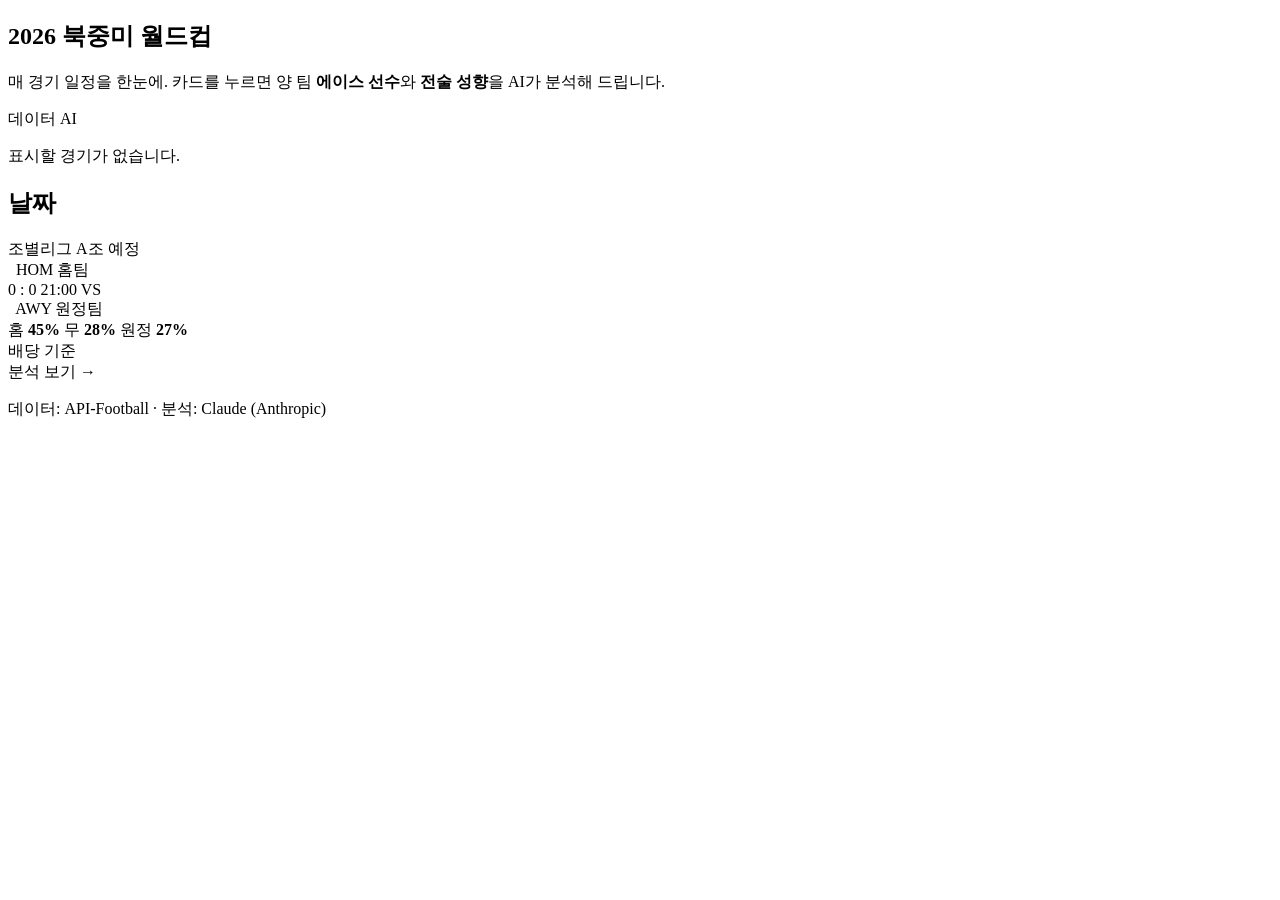
==== src/main/resources/templates/index.html @ aad70d9f "feat: estimate group-stage win/draw/loss odds and flag as estimated Add an `estimated` flag to OddsD" ====
<!DOCTYPE html>
<html lang="ko" xmlns:th="http://www.thymeleaf.org">
<head th:replace="~{fragments/common :: head('2026 월드컵 일정 · 분석')}"></head>
<body>
<header th:replace="~{fragments/common :: topbar}"></header>

<main class="container">
    <section class="hero">
        <h1>2026 북중미 월드컵</h1>
        <p>매 경기 일정을 한눈에. 카드를 누르면 양 팀 <strong>에이스 선수</strong>와 <strong>전술 성향</strong>을 AI가 분석해 드립니다.</p>
        <div class="badges">
            <span class="pill" th:classappend="${liveData} ? 'pill-on' : 'pill-off'"
                  th:text="${liveData} ? '● 실시간 데이터 (API-Football)' : '○ 샘플 데이터 (폴백)'">데이터</span>
            <span class="pill" th:classappend="${aiEnabled} ? 'pill-on' : 'pill-off'"
                  th:text="${aiEnabled} ? '● AI 분석 활성화' : '○ AI 분석 비활성 (API 키 미설정)'">AI</span>
        </div>
    </section>

    <section th:if="${matchesByDate.isEmpty()}" class="empty">
        <p>표시할 경기가 없습니다.</p>
    </section>

    <section th:each="entry : ${matchesByDate}" class="day-block">
        <h2 class="day-heading" th:text="${entry.key}">날짜</h2>
        <div class="match-grid">
            <a th:each="m : ${entry.value}" class="match-card" th:href="@{/matches/{id}(id=${m.id})}">
                <div class="match-meta">
                    <span class="stage" th:text="${m.stageLabel}">조별리그</span>
                    <span class="group" th:if="${m.groupLabel != ''}" th:text="${m.groupLabel}">A조</span>
                    <span class="status"
                          th:classappend="${m.live} ? 'status-live' : (${m.finished} ? 'status-done' : 'status-soon')"
                          th:text="${m.statusLabel}">예정</span>
                </div>
                <div class="match-teams">
                    <div class="team" th:with="furl=${@flags.url(m.homeName)}">
                        <img class="crest" th:if="${m.homeCrest != null}" th:src="${m.homeCrest}" alt=""/>
                        <img class="flag" th:if="${m.homeCrest == null and furl != ''}" th:src="${furl}" alt="" loading="lazy"/>
                        <span class="crest-badge" th:if="${m.homeCrest == null and furl == ''}" th:text="${m.homeTla}">HOM</span>
                        <span class="team-name" th:text="${m.homeName}">홈팀</span>
                    </div>
                    <div class="center">
                        <span th:if="${m.scoreLabel != null}" class="score" th:text="${m.scoreLabel}">0 : 0</span>
                        <span th:if="${m.scoreLabel == null}" class="kickoff" th:text="${m.timeLabel}">21:00</span>
                        <span class="vs">VS</span>
                    </div>
                    <div class="team team-away" th:with="furl=${@flags.url(m.awayName)}">
                        <img class="crest" th:if="${m.awayCrest != null}" th:src="${m.awayCrest}" alt=""/>
                        <img class="flag" th:if="${m.awayCrest == null and furl != ''}" th:src="${furl}" alt="" loading="lazy"/>
                        <span class="crest-badge" th:if="${m.awayCrest == null and furl == ''}" th:text="${m.awayTla}">AWY</span>
                        <span class="team-name" th:text="${m.awayName}">원정팀</span>
                    </div>
                </div>
                <div class="odds" th:if="${m.hasOdds}"
                     th:with="oh=${m.oddsHome},od=${m.oddsDraw},oa=${m.oddsAway}">
                    <div class="odds-bar">
                        <span class="odds-seg-home" th:style="'width:' + ${oh} + '%'"></span>
                        <span class="odds-seg-draw" th:style="'width:' + ${od} + '%'"></span>
                        <span class="odds-seg-away" th:style="'width:' + ${oa} + '%'"></span>
                    </div>
                    <div class="odds-legend">
                        <span class="oh">홈 <b th:text="${oh} + '%'">45%</b></span>
                        <span class="od">무 <b th:text="${od} + '%'">28%</b></span>
                        <span class="oa">원정 <b th:text="${oa} + '%'">27%</b></span>
                    </div>
                    <div class="odds-note" th:text="${m.oddsEstimated} ? '전력 기반 추정' : '북메이커 배당 기준'">배당 기준</div>
                </div>
                <div class="card-cta">분석 보기 →</div>
            </a>
        </div>
    </section>
</main>

<footer class="footer">
    <p>데이터: API-Football · 분석: Claude (Anthropic)</p>
</footer>
</body>
</html>
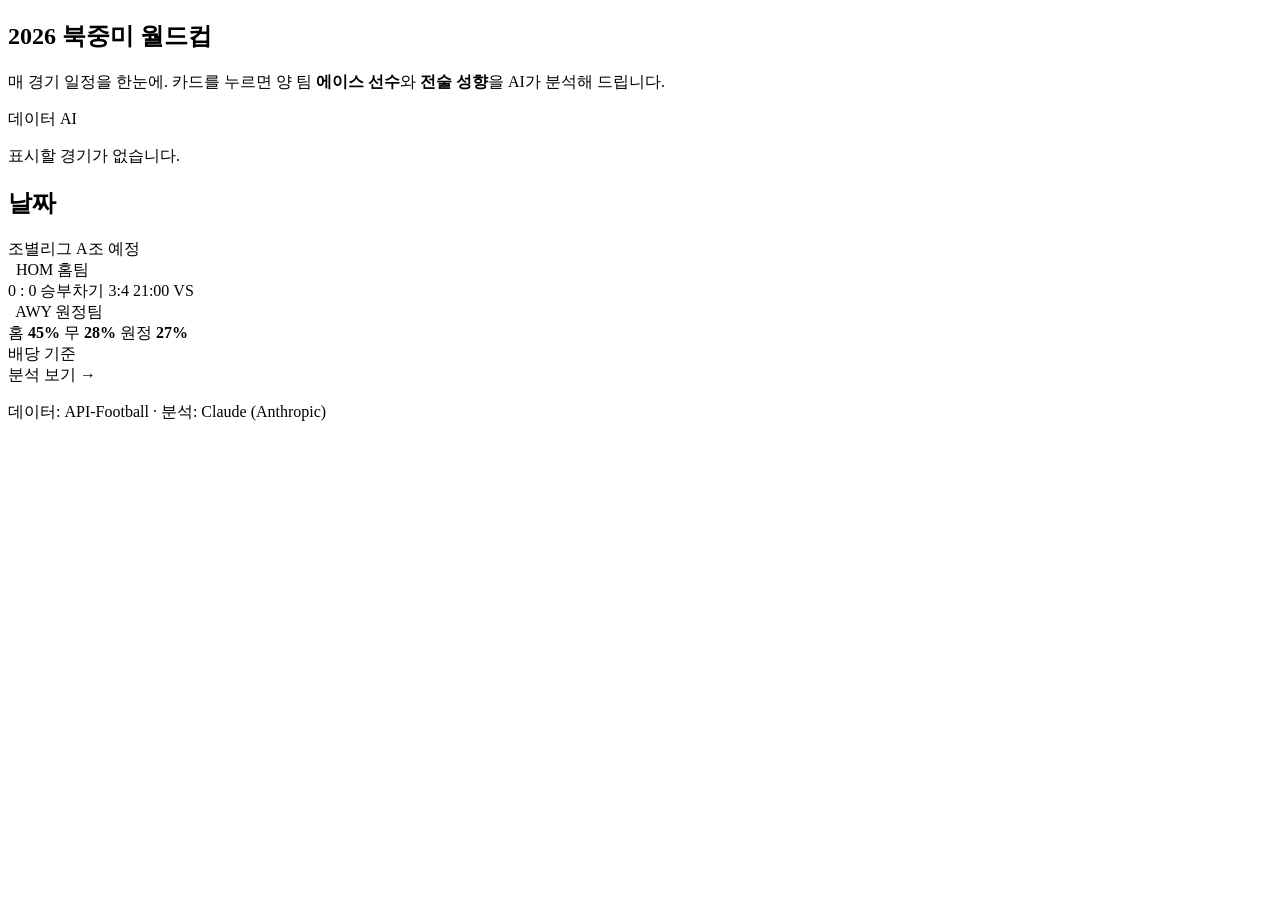
==== commit 79338ad7: "fix: move penalty-shootout label to its own line under the score The shootout text was appended to t" ====
--- a/src/main/resources/templates/index.html
+++ b/src/main/resources/templates/index.html
@@ -40,6 +40,7 @@
                     </div>
                     <div class="center">
                         <span th:if="${m.scoreLabel != null}" class="score" th:text="${m.scoreLabel}">0 : 0</span>
+                        <span th:if="${m.penaltyLabel != null}" class="pens" th:text="${m.penaltyLabel}">승부차기 3:4</span>
                         <span th:if="${m.scoreLabel == null}" class="kickoff" th:text="${m.timeLabel}">21:00</span>
                         <span class="vs">VS</span>
                     </div>
